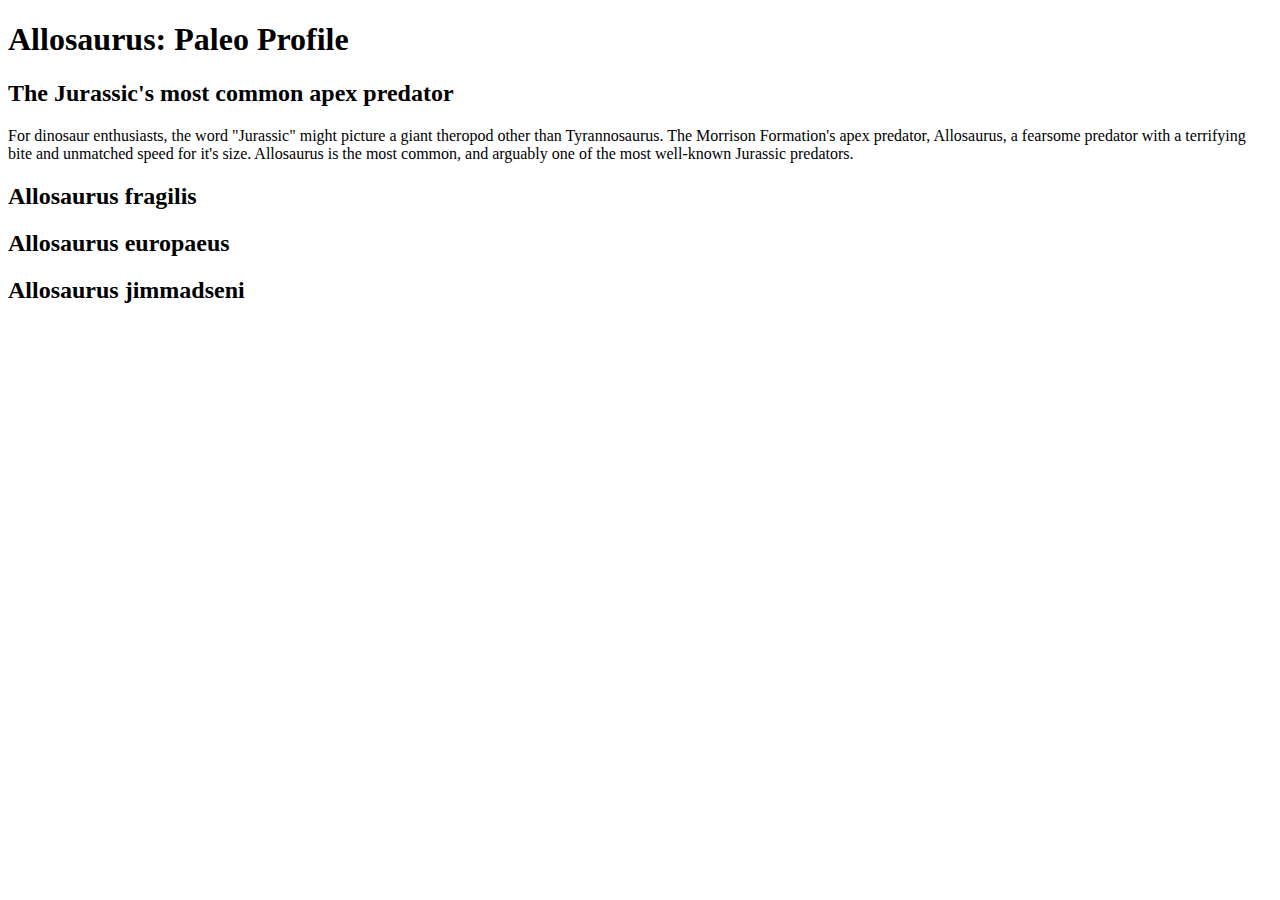
==== allosaurus.html @ 65939f94 "adding more stuff to allosaurus profile" ====
<!DOCTYPE html>
<html lang="en">
<head>
    <meta charset="UTF-8">
    <meta name="viewport" content="width=device-width, initial-scale=1.0">
    <title>Document</title>
    <link href="styles/paleoprofile.css" rel="stylesheet">
</head>
<body>
    <h1>Allosaurus: Paleo Profile</h1>
    <h2>The Jurassic's most common apex predator</h2>
    <p>For dinosaur enthusiasts, the word "Jurassic" might picture a giant theropod other than Tyrannosaurus. The Morrison Formation's apex predator, Allosaurus, a fearsome predator with a terrifying bite and unmatched speed for it's size.
        Allosaurus is the most common, and arguably one of the most well-known Jurassic predators.
    </p>

    <h2>Allosaurus fragilis</h2>

    <h2>Allosaurus europaeus</h2>

    <h2>Allosaurus jimmadseni</h2>
    
</body>
</html>
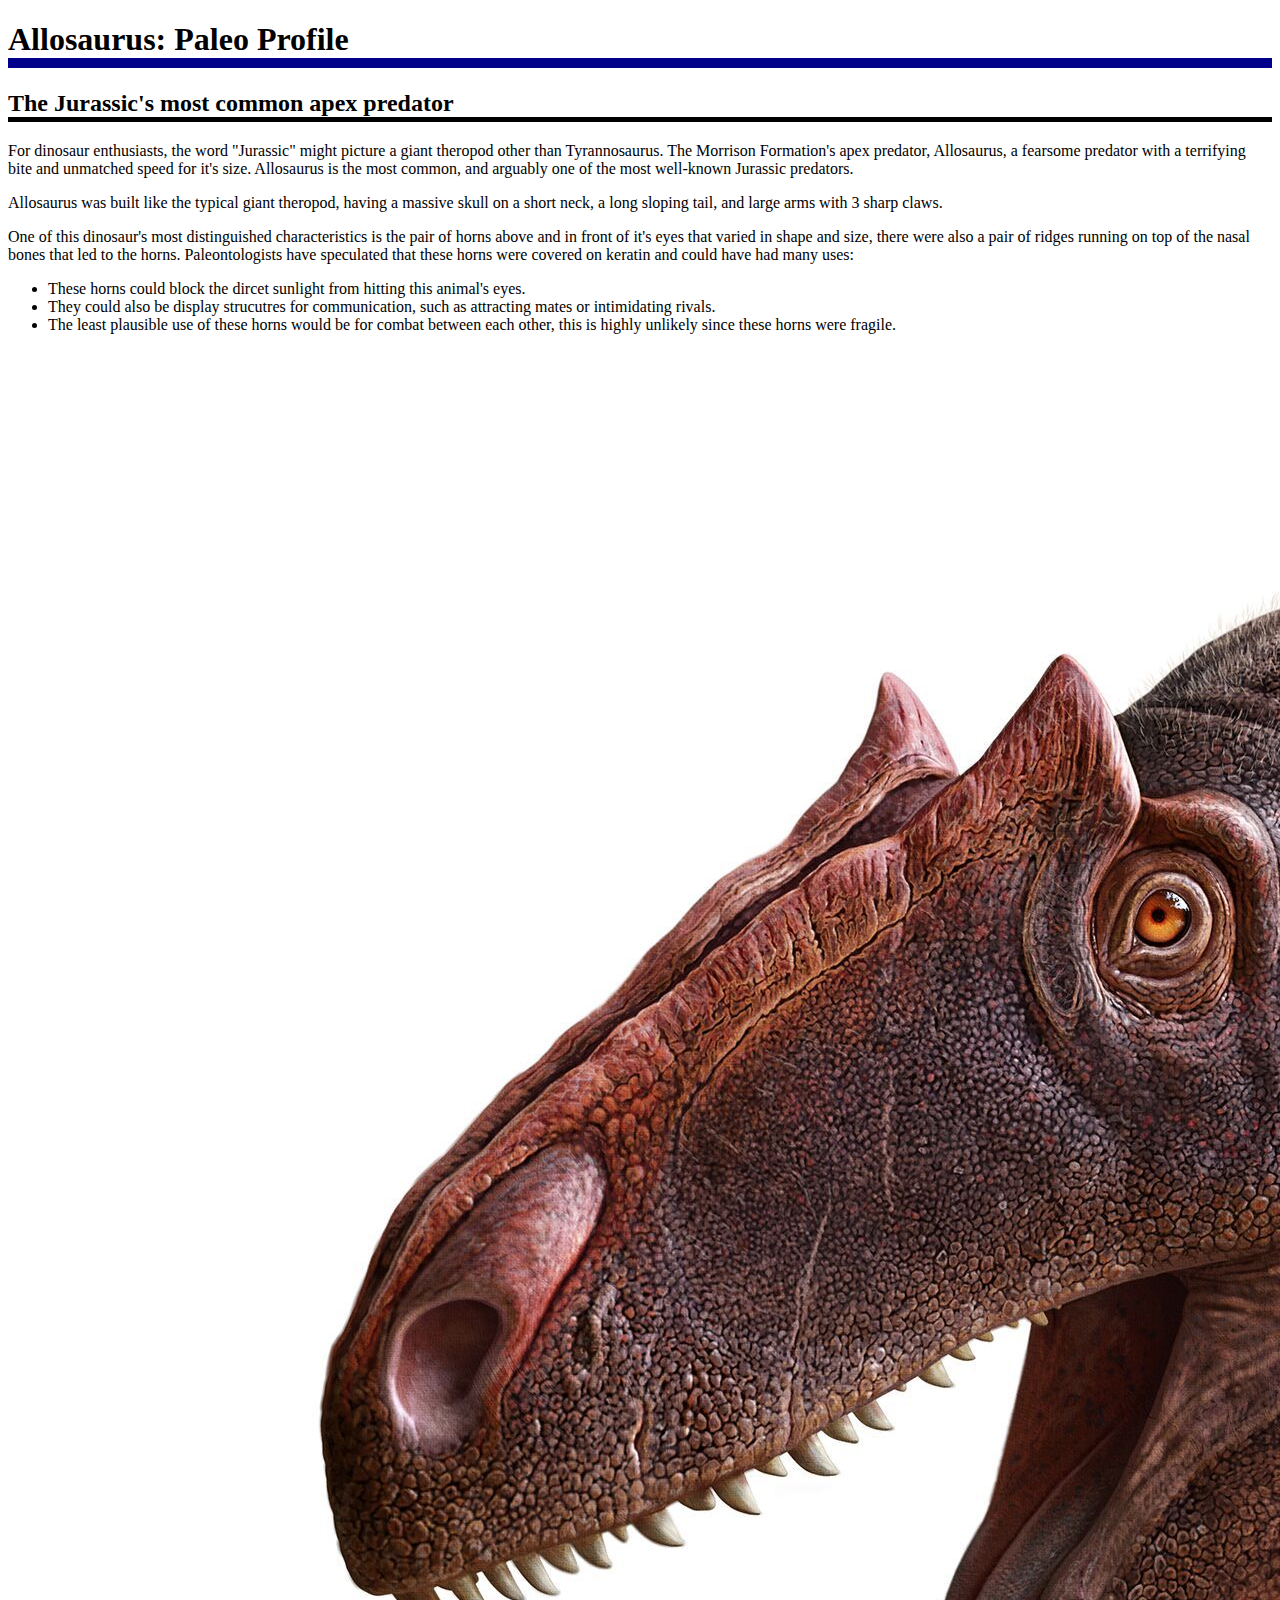
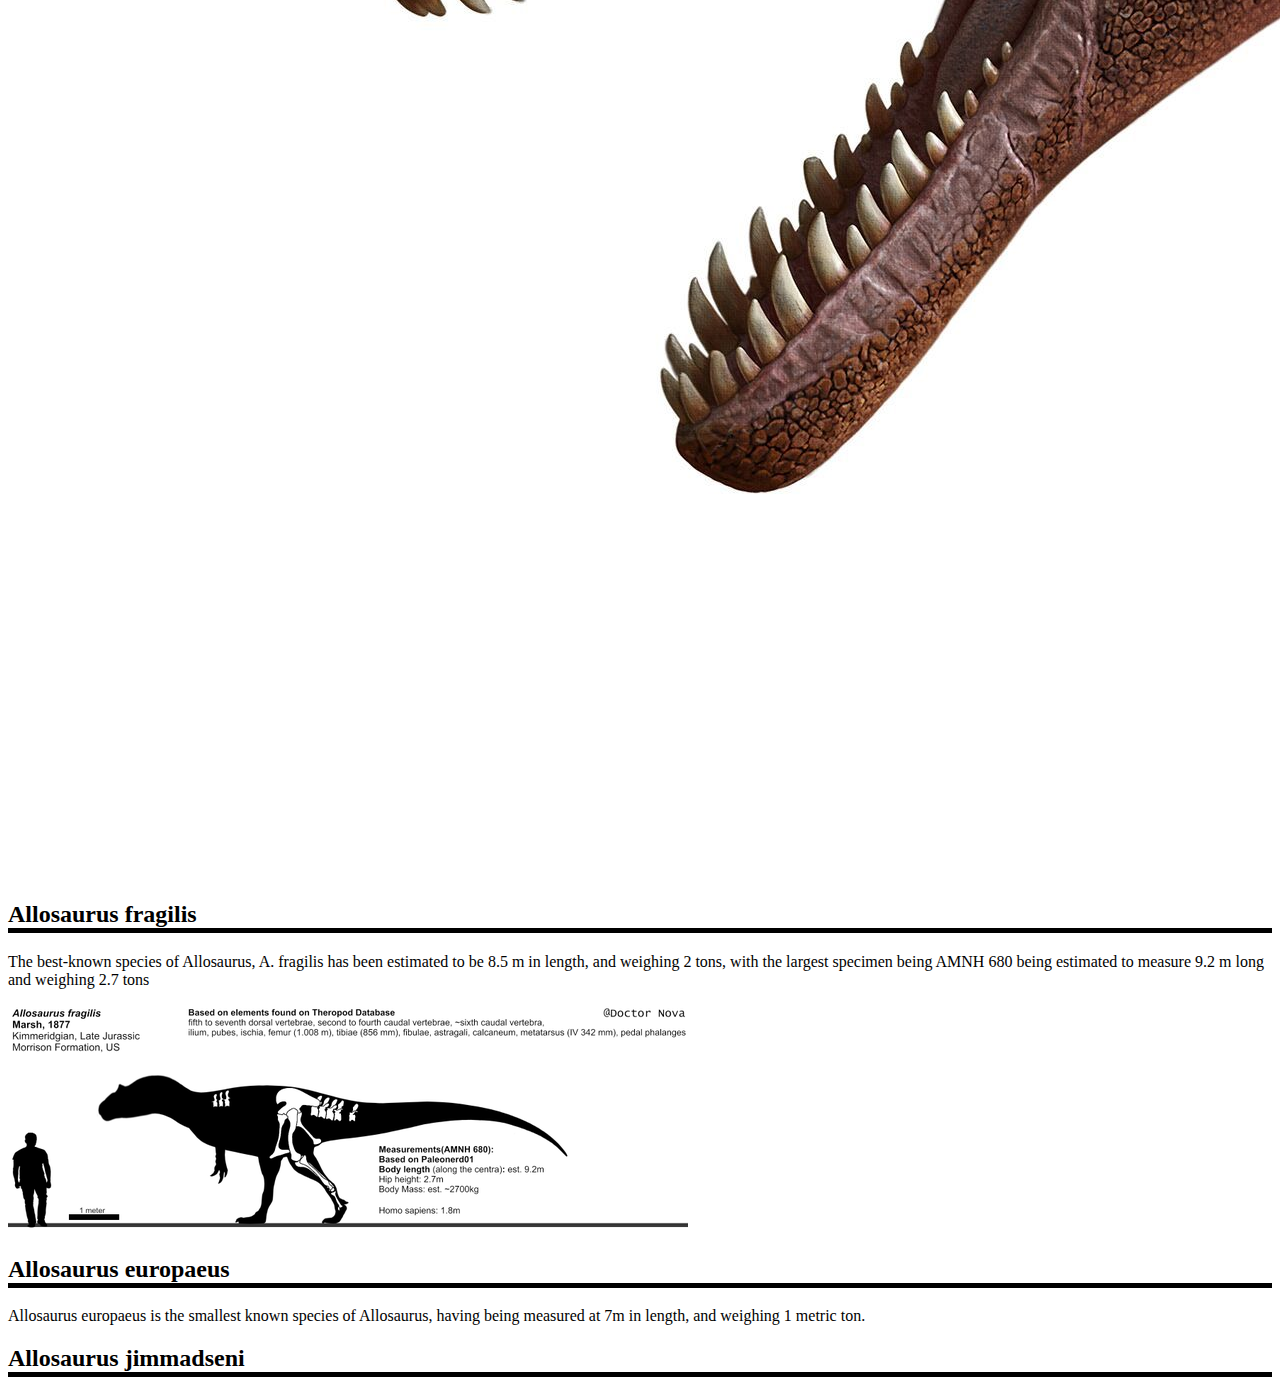
==== commit f79ec1c2: "adding more stuff" ====
--- a/allosaurus.html
+++ b/allosaurus.html
@@ -12,11 +12,25 @@
     <p>For dinosaur enthusiasts, the word "Jurassic" might picture a giant theropod other than Tyrannosaurus. The Morrison Formation's apex predator, Allosaurus, a fearsome predator with a terrifying bite and unmatched speed for it's size.
         Allosaurus is the most common, and arguably one of the most well-known Jurassic predators.
     </p>
-
+        Allosaurus was built like the typical giant theropod, having a massive skull on a short neck, a long sloping tail, and large arms with 3 sharp claws.
+        <p>One of this dinosaur's most distinguished characteristics is the pair of horns above and in front of it's eyes that varied in shape and size, there were also a pair of ridges running on top of the nasal bones that led to the horns. Paleontologists have speculated that these horns were covered on keratin and could have had many uses:</p>
+    <ul>
+        <li>These horns could block the dircet sunlight from hitting this animal's eyes.</li>
+        <li>They could also be display strucutres for communication, such as attracting mates or intimidating rivals.</li>
+        <li>The least plausible use of these horns would be for combat between each other, this is highly unlikely since these horns were fragile.</li>
+    <img
+    src="images/allosaurus1.jpeg"
+    alt="Allosaurus head"
+    >
+    </ul>
     <h2>Allosaurus fragilis</h2>
-
+    <p>The best-known species of Allosaurus, A. fragilis has been estimated to be 8.5 m in length, and weighing 2 tons, with the largest specimen being AMNH 680 being estimated to measure 9.2 m long and weighing 2.7 tons</p>
+    <img
+    src="images/amnh680.png"
+    alt="Specimen AMNH 680"
+    >
     <h2>Allosaurus europaeus</h2>
-
+<p>Allosaurus europaeus is the smallest known species of Allosaurus, having being measured at 7m in length, and weighing 1 metric ton.</p>
     <h2>Allosaurus jimmadseni</h2>
     
 </body>
--- a/styles/paleoprofile.css
+++ b/styles/paleoprofile.css
@@ -0,0 +1,8 @@
+body {
+    h1{
+        border-bottom: 10px solid darkblue;
+    }
+    h2{
+        border-bottom: 5px solid black;
+    }
+}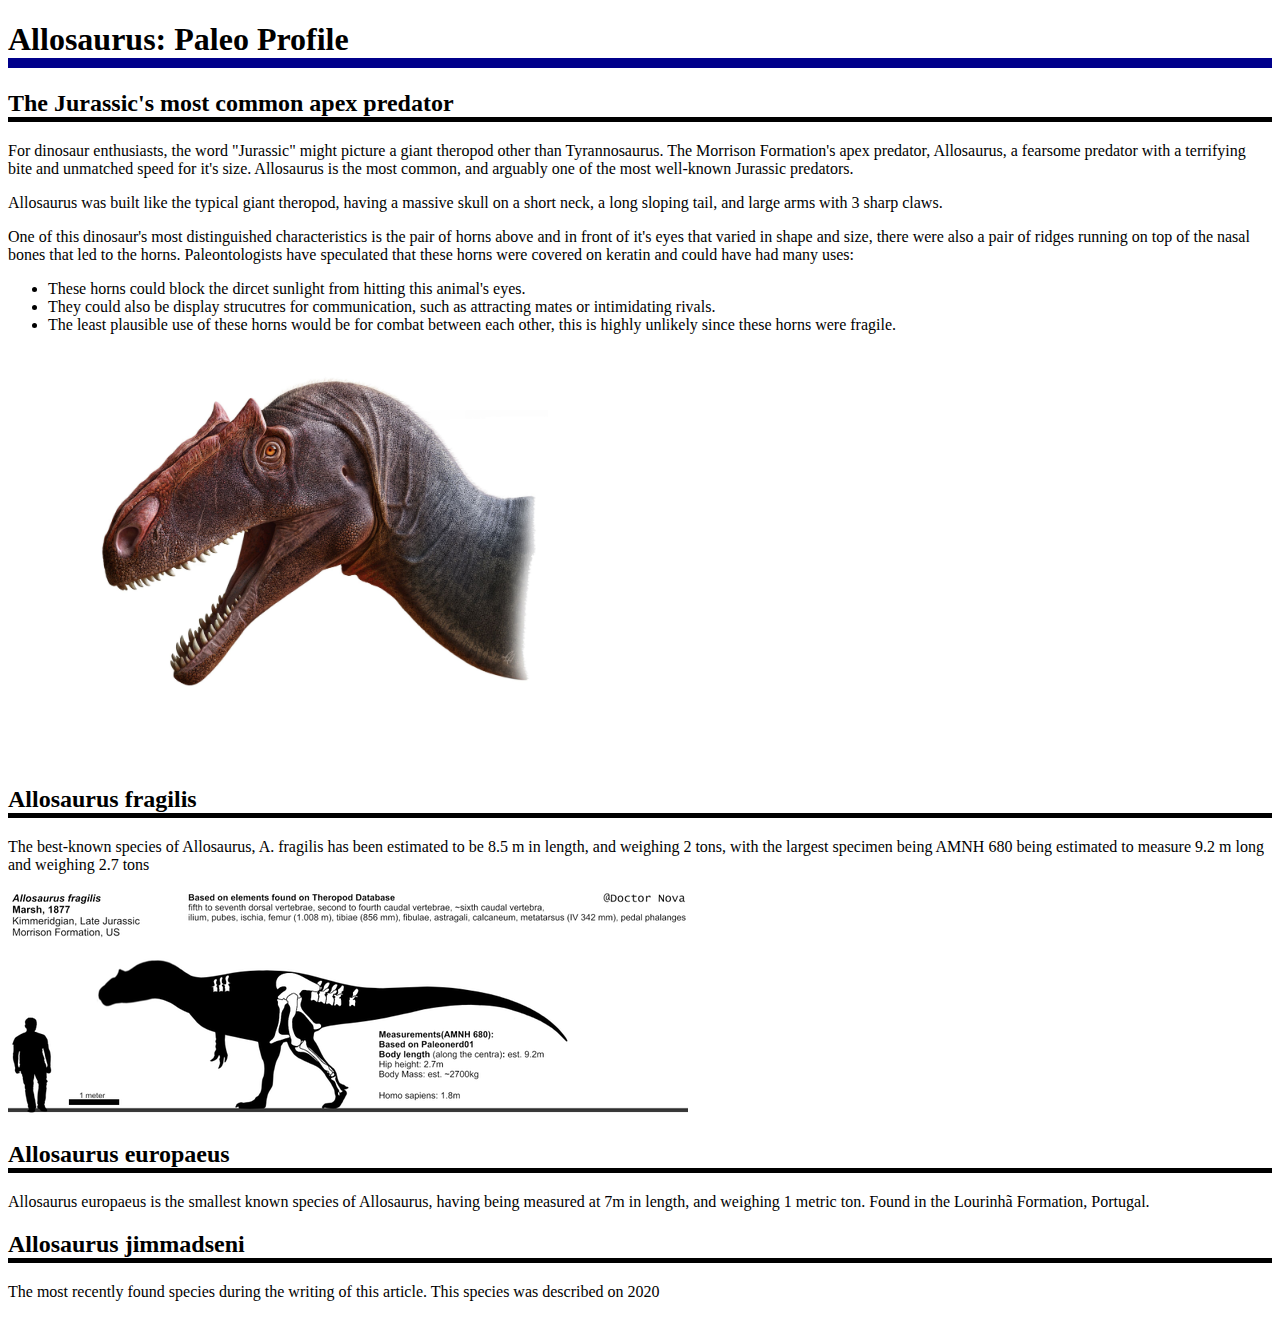
==== commit e49aad15: "adding more info to paleo profile" ====
--- a/allosaurus.html
+++ b/allosaurus.html
@@ -21,6 +21,7 @@
     <img
     src="images/allosaurus1.jpeg"
     alt="Allosaurus head"
+    style="width: 500px;height: auto;"
     >
     </ul>
     <h2>Allosaurus fragilis</h2>
@@ -30,8 +31,10 @@
     alt="Specimen AMNH 680"
     >
     <h2>Allosaurus europaeus</h2>
-<p>Allosaurus europaeus is the smallest known species of Allosaurus, having being measured at 7m in length, and weighing 1 metric ton.</p>
+    <p>Allosaurus europaeus is the smallest known species of Allosaurus, having being measured at 7m in length, and weighing 1 metric ton.
+        Found in the Lourinhã Formation, Portugal.
+    </p>
     <h2>Allosaurus jimmadseni</h2>
-    
+    <p>The most recently found species during the writing of this article. This species was described on 2020</p>
 </body>
 </html>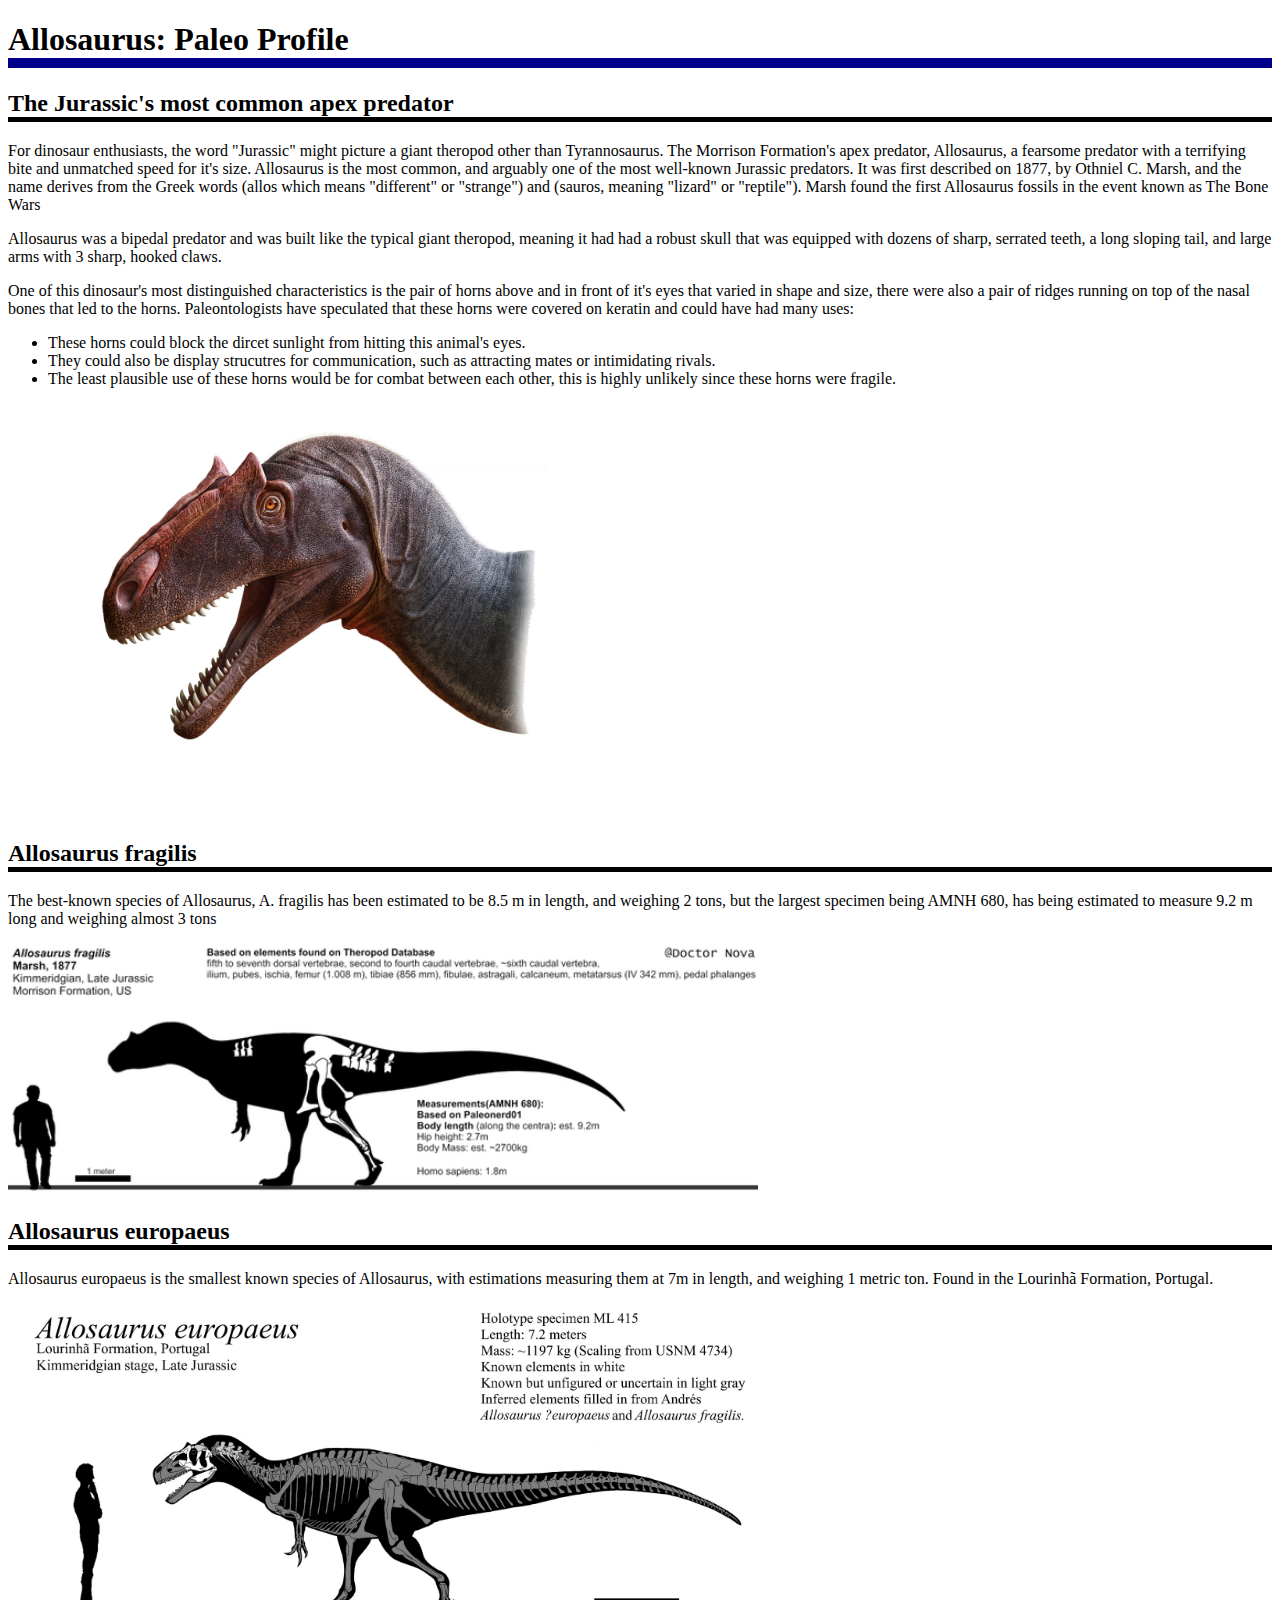
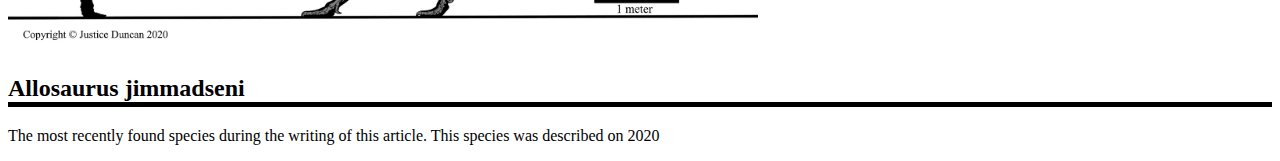
==== commit c67ab0fb: "adding new specimens" ====
--- a/allosaurus.html
+++ b/allosaurus.html
@@ -10,9 +10,9 @@
     <h1>Allosaurus: Paleo Profile</h1>
     <h2>The Jurassic's most common apex predator</h2>
     <p>For dinosaur enthusiasts, the word "Jurassic" might picture a giant theropod other than Tyrannosaurus. The Morrison Formation's apex predator, Allosaurus, a fearsome predator with a terrifying bite and unmatched speed for it's size.
-        Allosaurus is the most common, and arguably one of the most well-known Jurassic predators.
+        Allosaurus is the most common, and arguably one of the most well-known Jurassic predators. It was first described on 1877, by Othniel C. Marsh, and the name derives from the Greek words (allos which means "different" or "strange") and (sauros, meaning "lizard" or "reptile"). Marsh found the first Allosaurus fossils in the event known as The Bone Wars
     </p>
-        Allosaurus was built like the typical giant theropod, having a massive skull on a short neck, a long sloping tail, and large arms with 3 sharp claws.
+        Allosaurus was a bipedal predator and was built like the typical giant theropod, meaning it had had a robust skull that was equipped with dozens of sharp, serrated teeth, a long sloping tail, and large arms with 3 sharp, hooked claws.
         <p>One of this dinosaur's most distinguished characteristics is the pair of horns above and in front of it's eyes that varied in shape and size, there were also a pair of ridges running on top of the nasal bones that led to the horns. Paleontologists have speculated that these horns were covered on keratin and could have had many uses:</p>
     <ul>
         <li>These horns could block the dircet sunlight from hitting this animal's eyes.</li>
@@ -25,15 +25,21 @@
     >
     </ul>
     <h2>Allosaurus fragilis</h2>
-    <p>The best-known species of Allosaurus, A. fragilis has been estimated to be 8.5 m in length, and weighing 2 tons, with the largest specimen being AMNH 680 being estimated to measure 9.2 m long and weighing 2.7 tons</p>
+    <p>The best-known species of Allosaurus, A. fragilis has been estimated to be 8.5 m in length, and weighing 2 tons, but the largest specimen being AMNH 680, has being estimated to measure 9.2 m long and weighing almost 3 tons</p>
     <img
     src="images/amnh680.png"
     alt="Specimen AMNH 680"
+    style="width: 750px;height: auto;"
     >
     <h2>Allosaurus europaeus</h2>
-    <p>Allosaurus europaeus is the smallest known species of Allosaurus, having being measured at 7m in length, and weighing 1 metric ton.
+    <p>Allosaurus europaeus is the smallest known species of Allosaurus, with estimations measuring them at 7m in length, and weighing 1 metric ton.
         Found in the Lourinhã Formation, Portugal.
     </p>
+    <img
+    src="images/ml415.jpg"
+    alt="Specimen ML 415"
+    style="width: 750px; height: auto;"
+    >
     <h2>Allosaurus jimmadseni</h2>
     <p>The most recently found species during the writing of this article. This species was described on 2020</p>
 </body>
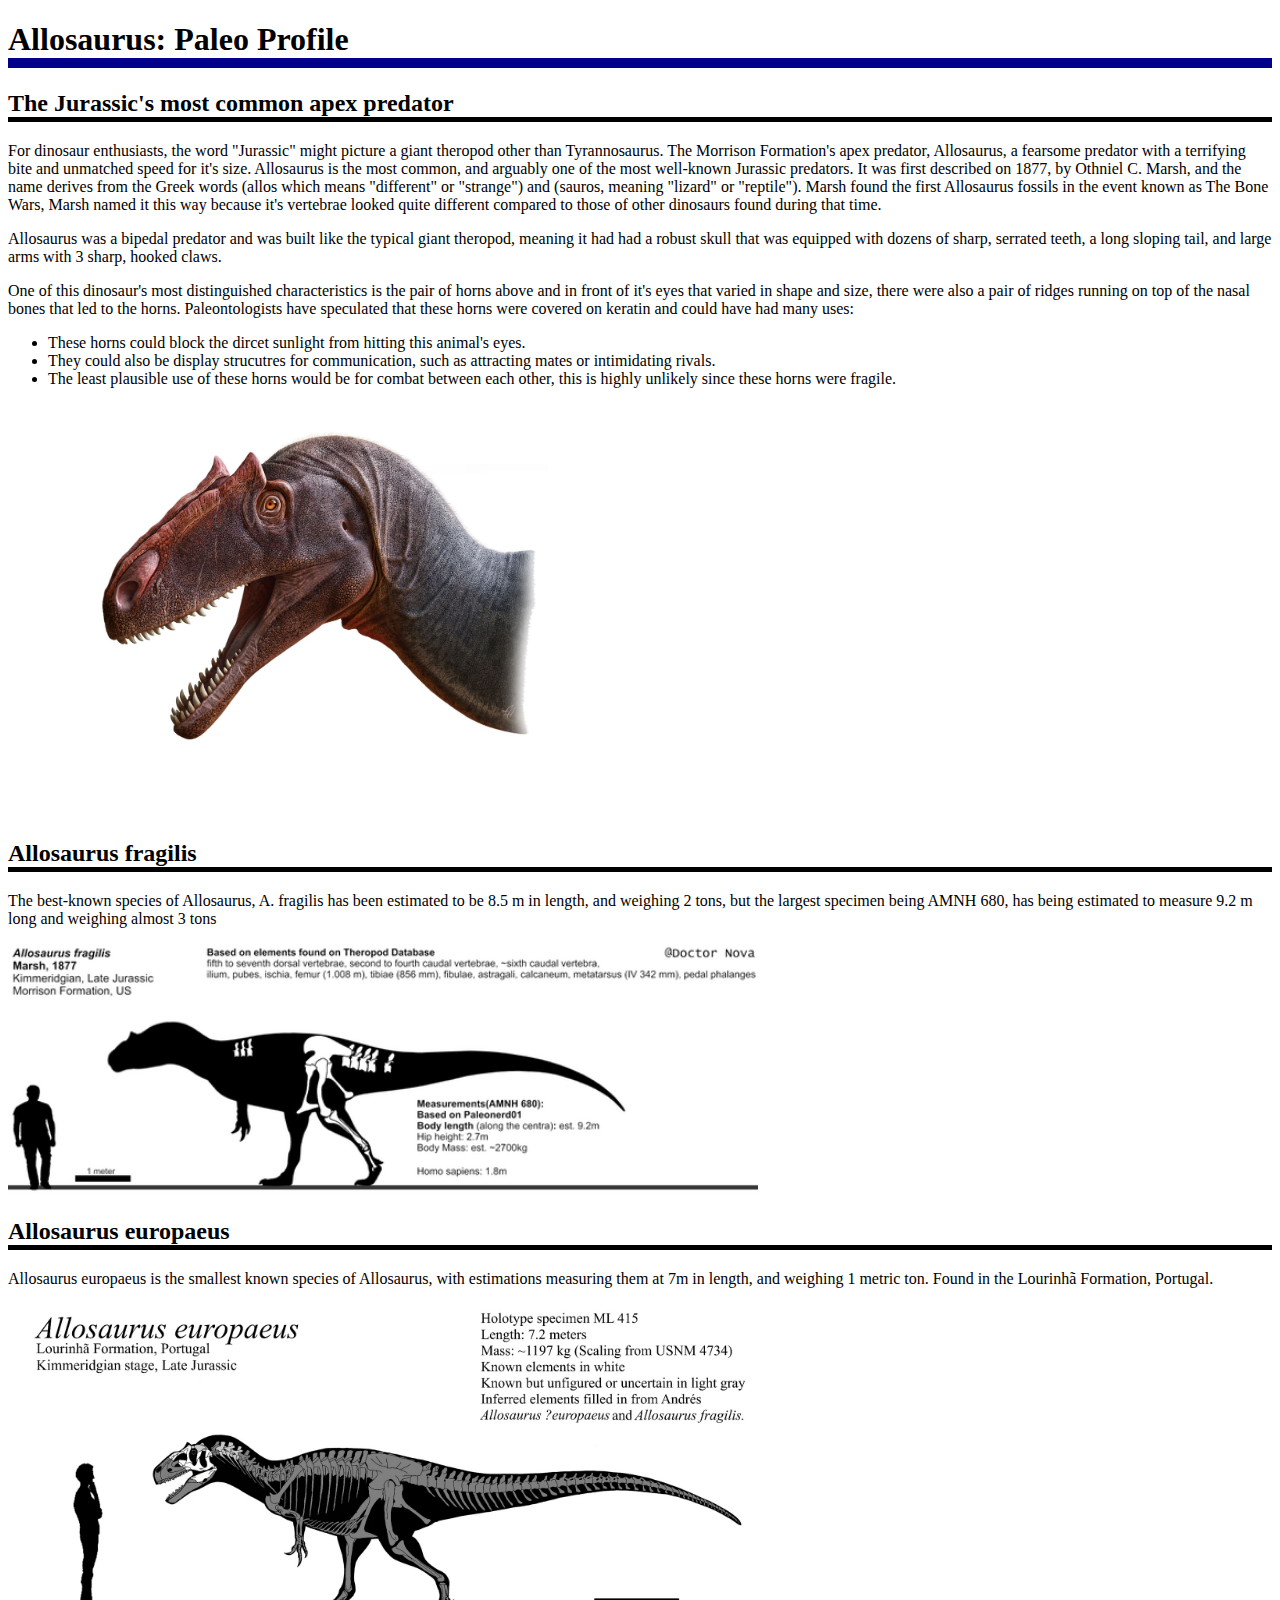
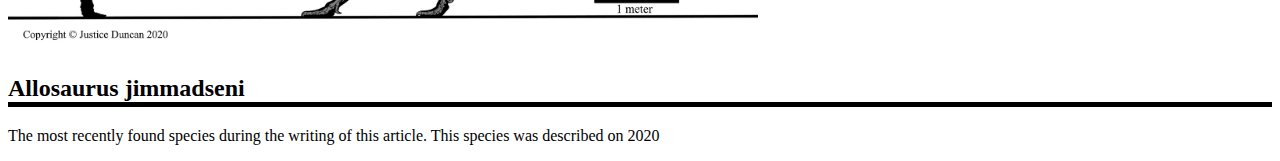
==== commit 4e176f9c: "allosaurus commit" ====
--- a/allosaurus.html
+++ b/allosaurus.html
@@ -10,7 +10,7 @@
     <h1>Allosaurus: Paleo Profile</h1>
     <h2>The Jurassic's most common apex predator</h2>
     <p>For dinosaur enthusiasts, the word "Jurassic" might picture a giant theropod other than Tyrannosaurus. The Morrison Formation's apex predator, Allosaurus, a fearsome predator with a terrifying bite and unmatched speed for it's size.
-        Allosaurus is the most common, and arguably one of the most well-known Jurassic predators. It was first described on 1877, by Othniel C. Marsh, and the name derives from the Greek words (allos which means "different" or "strange") and (sauros, meaning "lizard" or "reptile"). Marsh found the first Allosaurus fossils in the event known as The Bone Wars
+        Allosaurus is the most common, and arguably one of the most well-known Jurassic predators. It was first described on 1877, by Othniel C. Marsh, and the name derives from the Greek words (allos which means "different" or "strange") and (sauros, meaning "lizard" or "reptile"). Marsh found the first Allosaurus fossils in the event known as The Bone Wars, Marsh named it this way because it's vertebrae looked quite different compared to those of other dinosaurs found during that time.
     </p>
         Allosaurus was a bipedal predator and was built like the typical giant theropod, meaning it had had a robust skull that was equipped with dozens of sharp, serrated teeth, a long sloping tail, and large arms with 3 sharp, hooked claws.
         <p>One of this dinosaur's most distinguished characteristics is the pair of horns above and in front of it's eyes that varied in shape and size, there were also a pair of ridges running on top of the nasal bones that led to the horns. Paleontologists have speculated that these horns were covered on keratin and could have had many uses:</p>
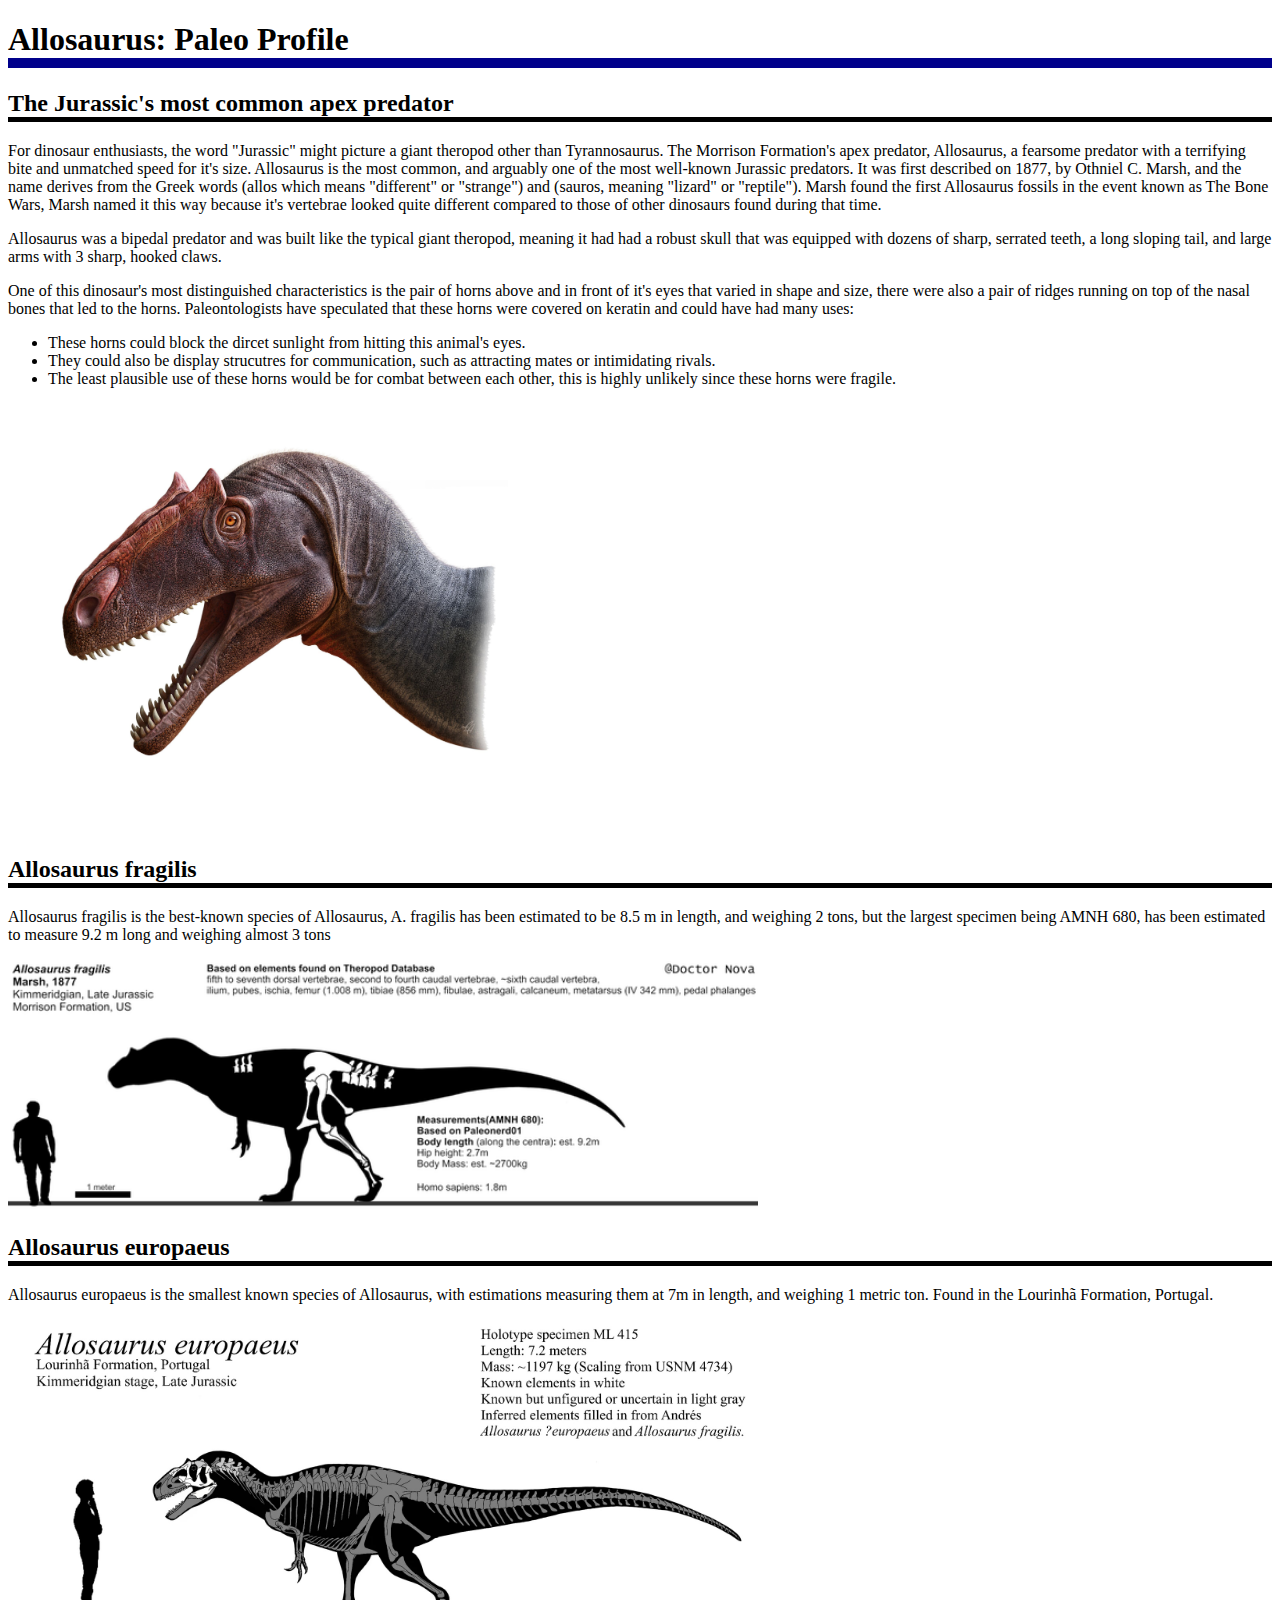
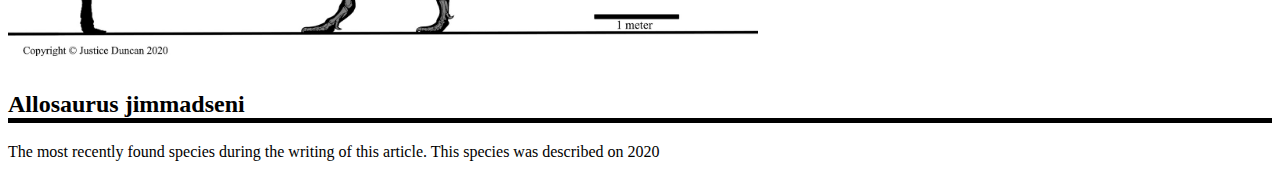
==== commit 16598fa5: "Grammatical changes" ====
--- a/allosaurus.html
+++ b/allosaurus.html
@@ -18,14 +18,15 @@
         <li>These horns could block the dircet sunlight from hitting this animal's eyes.</li>
         <li>They could also be display strucutres for communication, such as attracting mates or intimidating rivals.</li>
         <li>The least plausible use of these horns would be for combat between each other, this is highly unlikely since these horns were fragile.</li>
+    </ul>    
     <img
     src="images/allosaurus1.jpeg"
     alt="Allosaurus head"
     style="width: 500px;height: auto;"
     >
-    </ul>
+    
     <h2>Allosaurus fragilis</h2>
-    <p>The best-known species of Allosaurus, A. fragilis has been estimated to be 8.5 m in length, and weighing 2 tons, but the largest specimen being AMNH 680, has being estimated to measure 9.2 m long and weighing almost 3 tons</p>
+    <p>Allosaurus fragilis is the best-known species of Allosaurus, A. fragilis has been estimated to be 8.5 m in length, and weighing 2 tons, but the largest specimen being AMNH 680, has been estimated to measure 9.2 m long and weighing almost 3 tons</p>
     <img
     src="images/amnh680.png"
     alt="Specimen AMNH 680"
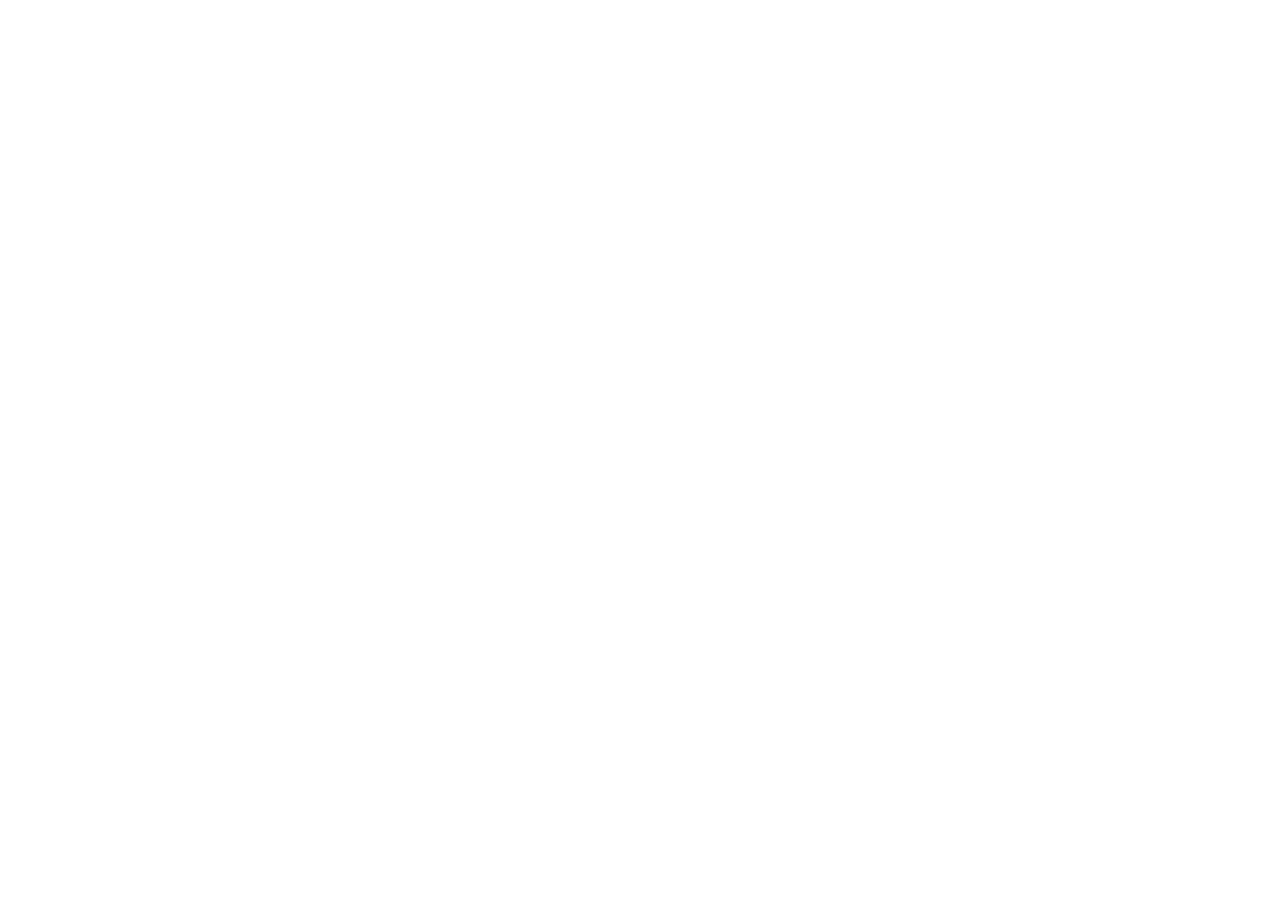
==== commit 5081217c: "Restarting" ====
--- a/allosaurus.html
+++ b/allosaurus.html
@@ -3,45 +3,10 @@
 <head>
     <meta charset="UTF-8">
     <meta name="viewport" content="width=device-width, initial-scale=1.0">
-    <title>Document</title>
+    <title>Allosaurus Paleo Profile</title>
     <link href="styles/paleoprofile.css" rel="stylesheet">
 </head>
 <body>
-    <h1>Allosaurus: Paleo Profile</h1>
-    <h2>The Jurassic's most common apex predator</h2>
-    <p>For dinosaur enthusiasts, the word "Jurassic" might picture a giant theropod other than Tyrannosaurus. The Morrison Formation's apex predator, Allosaurus, a fearsome predator with a terrifying bite and unmatched speed for it's size.
-        Allosaurus is the most common, and arguably one of the most well-known Jurassic predators. It was first described on 1877, by Othniel C. Marsh, and the name derives from the Greek words (allos which means "different" or "strange") and (sauros, meaning "lizard" or "reptile"). Marsh found the first Allosaurus fossils in the event known as The Bone Wars, Marsh named it this way because it's vertebrae looked quite different compared to those of other dinosaurs found during that time.
-    </p>
-        Allosaurus was a bipedal predator and was built like the typical giant theropod, meaning it had had a robust skull that was equipped with dozens of sharp, serrated teeth, a long sloping tail, and large arms with 3 sharp, hooked claws.
-        <p>One of this dinosaur's most distinguished characteristics is the pair of horns above and in front of it's eyes that varied in shape and size, there were also a pair of ridges running on top of the nasal bones that led to the horns. Paleontologists have speculated that these horns were covered on keratin and could have had many uses:</p>
-    <ul>
-        <li>These horns could block the dircet sunlight from hitting this animal's eyes.</li>
-        <li>They could also be display strucutres for communication, such as attracting mates or intimidating rivals.</li>
-        <li>The least plausible use of these horns would be for combat between each other, this is highly unlikely since these horns were fragile.</li>
-    </ul>    
-    <img
-    src="images/allosaurus1.jpeg"
-    alt="Allosaurus head"
-    style="width: 500px;height: auto;"
-    >
     
-    <h2>Allosaurus fragilis</h2>
-    <p>Allosaurus fragilis is the best-known species of Allosaurus, A. fragilis has been estimated to be 8.5 m in length, and weighing 2 tons, but the largest specimen being AMNH 680, has been estimated to measure 9.2 m long and weighing almost 3 tons</p>
-    <img
-    src="images/amnh680.png"
-    alt="Specimen AMNH 680"
-    style="width: 750px;height: auto;"
-    >
-    <h2>Allosaurus europaeus</h2>
-    <p>Allosaurus europaeus is the smallest known species of Allosaurus, with estimations measuring them at 7m in length, and weighing 1 metric ton.
-        Found in the Lourinhã Formation, Portugal.
-    </p>
-    <img
-    src="images/ml415.jpg"
-    alt="Specimen ML 415"
-    style="width: 750px; height: auto;"
-    >
-    <h2>Allosaurus jimmadseni</h2>
-    <p>The most recently found species during the writing of this article. This species was described on 2020</p>
 </body>
 </html>--- a/styles/paleoprofile.css
+++ b/styles/paleoprofile.css
@@ -1,8 +1,15 @@
 body {
-    h1{
-        border-bottom: 10px solid darkblue;
+    .creature-name{
+        border-bottom: 10px solid cornflowerblue;
+        font-size: 75px;
+        padding: 20px;
     }
-    h2{
-        border-bottom: 5px solid black;
+    .creature-name:hover{
+        background-color: blue;
+        padding: 30px;
+        box-shadow: blue;
+        transition: all 1s ease-in;
     }
+
+
 }